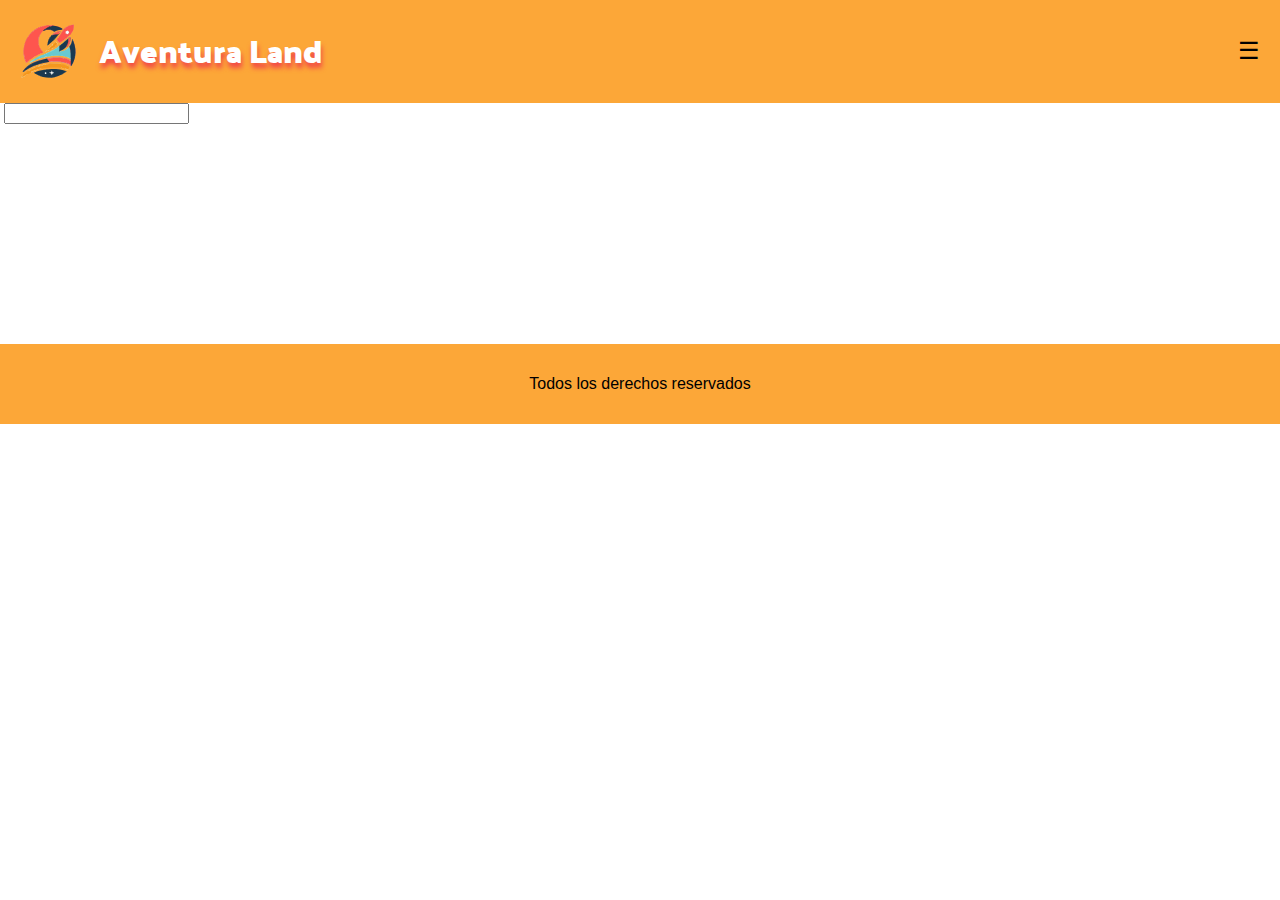
==== html/nuestrosParques.html @ cb96bb09 "first commit" ====
<!DOCTYPE html>
<html>

<head>
    <title>Aventura Land</title>
    <meta charset="utf-8">
    <link rel="stylesheet" href="../styles/general.css">
    <link rel="stylesheet" href="../styles/styleNuesParques.css">

    <link rel="stylesheet" href="../styles/hamburger.css">
</head>

<body>
    <div class="container">
        <header>
            <div class="logo">
                <img src="../img/logo1.svg">
                <h1>Aventura Land</h1>
            </div>
            <div class="hamburger-menu">
                <div class="hamburger" id="hamburger-icon">&#9776;</div>
                <nav>
                    <ul>
                        <li><a href="../index.html">Inicio</a></li>
                        <li><a href="./ventaEntradas.html">Compra tus entradas</a></li>
                    </ul>
                </nav>
            </div>
        </header>
        <main>
            <div class="lookPark">
                <div class="search">
                    <img>
                    <input type="text">
                </div>
                <div class="map"></div>
            </div>
            <div class="parksCollection">
                <div class="park">
                    <img src="">
                    <div class="desc">
                        <h3></h3>
                    </div>
                </div>
                <div class="park">
                    <img src="">
                    <div class="desc">
                        <h3></h3>
                    </div>
                </div>
                <div class="park">
                    <img src="">
                    <div class="desc">
                        <h3></h3>
                    </div>
                </div>
                <div class="park">
                    <img src="">
                    <div class="desc">
                        <h3></h3>
                    </div>
                </div>
                <div class="park">
                    <img src="">
                    <div class="desc">
                        <h3></h3>
                    </div>
                </div>
                <div class="park">
                    <img src="">
                    <div class="desc">
                        <h3></h3>
                    </div>
                </div>
            </div>
        </main>
        <footer>
            <p>Todos los derechos reservados</p>
        </footer>
    </div>
    <script>
        // Hace visible el menu de navegación cuando se pulsa el icon de menu
        document.getElementById('hamburger-icon').addEventListener('click', function () {
            let nav = document.querySelector('nav');
            // Alternar entre 'flex' y 'none' según la propiedad actual de visualización
            nav.style.display = nav.style.display === 'none' || nav.style.display === '' ? 'flex' : 'none';
        });
    </script>
</body>

</html>
---- styles/general.css ----
@import url('https://fonts.googleapis.com/css2?family=Palanquin+Dark&display=swap');

body {
    margin: 0;
    padding: 0;
    font-family: Arial, Helvetica, sans-serif;
    box-sizing: border-box;
    -webkit-box-sizing: border-box;
}


header {
    grid-area: header;
    display: flex;
    flex-direction: row;
    align-items: center;
    justify-content: space-between;
    background-color: #FCA738;
}

.logo {
    display: flex;
    align-items: center;
}

.logo h1{
    font-family: 'Palanquin Dark', sans-serif;
    color: white;
    text-shadow: 1px 5px 5px #F24747;
}

.logo img {
    width: 8%;
    float: left;
}

footer {
    grid-area: footer;
    background-color: #FCA738;
    padding: 15px;
    display: flex;
    flex-direction: row;
    flex-wrap: wrap;
    align-items: center;
    justify-content: center;
}
---- styles/hamburger.css ----
/* Add styles for the hamburger menu */
.hamburger-menu {
    display: flex;
    align-items: center;
}

.hamburger {
    cursor: pointer;
    font-size: 1.5em;
    margin-right: 20px;
}

nav {
    display: none;
    position: absolute;
    top: 60px;
    /* Adjust the top position as needed */
    right: 10px;
    background-color: #F24747;
    border-radius: 5px;
    box-shadow: 0 0 10px rgba(0, 0, 0, 0.1);
    z-index: 1;
}

nav ul {
    display: flex;
    list-style: none;
    padding: 20px;
    /* Add padding around the list */
    margin: 0;
    flex-direction: column;
}

nav ul li {
    margin-bottom: 10px;
}

nav ul li a {
    padding: 10px;
    color: black;
    text-decoration: none;
    display: block;
    /* Display links as blocks to occupy full width */
}

nav a:hover {
    color: #62A6E8;
    text-decoration: underline;
}
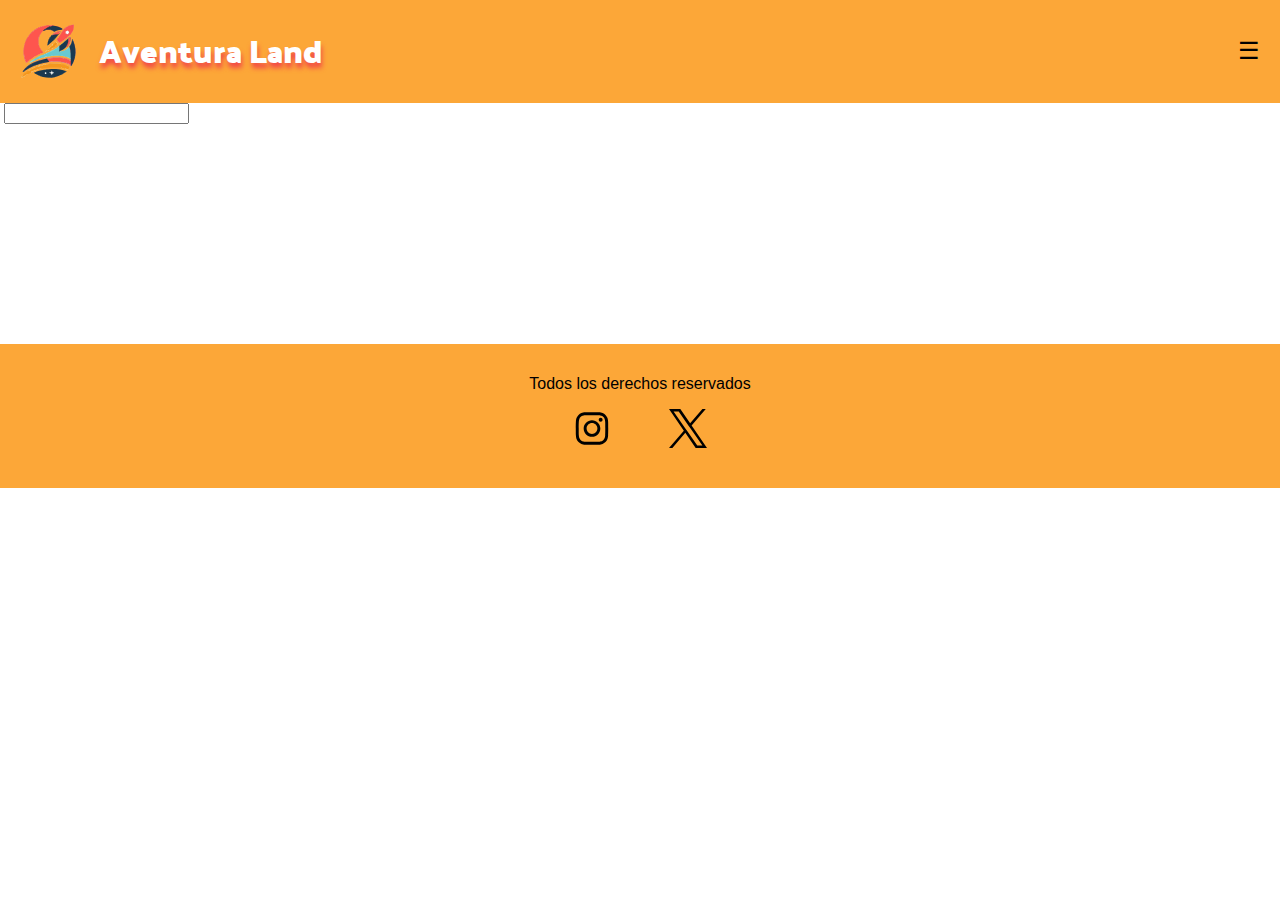
==== commit 293083a9: "muchos cambios. lol" ====
--- a/html/nuestrosParques.html
+++ b/html/nuestrosParques.html
@@ -76,6 +76,12 @@
         </main>
         <footer>
             <p>Todos los derechos reservados</p>
+            <div class="redes">
+                <div class="iconos">
+                    <img class="insta" src="../img/iconos/5335781_camera_instagram_social media_instagram logo_icon.svg">
+                    <img class="x" src="../img/iconos/11244080_x_twitter_elon musk_twitter new logo_icon.svg">
+                </div>
+            </div>
         </footer>
     </div>
     <script>
--- a/styles/general.css
+++ b/styles/general.css
@@ -43,4 +43,32 @@
     flex-wrap: wrap;
     align-items: center;
     justify-content: center;
+}
+
+.redes{
+    margin-left: 40%;
+    margin-right: 40%;
+}
+
+.iconos{
+    display: flex;
+    justify-content: center;
+    justify-content: space-evenly;
+}
+
+.redes img{
+    width: 15%;
+    margin-bottom: 10%;
+}
+
+.insta:hover{
+    background-color: #E1306C;
+    border-radius: 15%;
+    padding: 5%;
+}
+
+.x:hover{
+    background-color: white;
+    border-radius: 15%;
+    padding: 5%;
 }--- a/styles/hamburger.css
+++ b/styles/hamburger.css
@@ -16,8 +16,8 @@
     top: 60px;
     /* Adjust the top position as needed */
     right: 10px;
-    background-color: #F24747;
-    border-radius: 5px;
+    background-color: #62A6E8;
+    border-radius: 10px;
     box-shadow: 0 0 10px rgba(0, 0, 0, 0.1);
     z-index: 1;
 }
@@ -26,9 +26,10 @@
     display: flex;
     list-style: none;
     padding: 20px;
-    /* Add padding around the list */
     margin: 0;
     flex-direction: column;
+    border: thick solid #F24747;
+    border-radius: 10px;
 }
 
 nav ul li {
@@ -44,6 +45,6 @@
 }
 
 nav a:hover {
-    color: #62A6E8;
+    color: #F24747;
     text-decoration: underline;
 }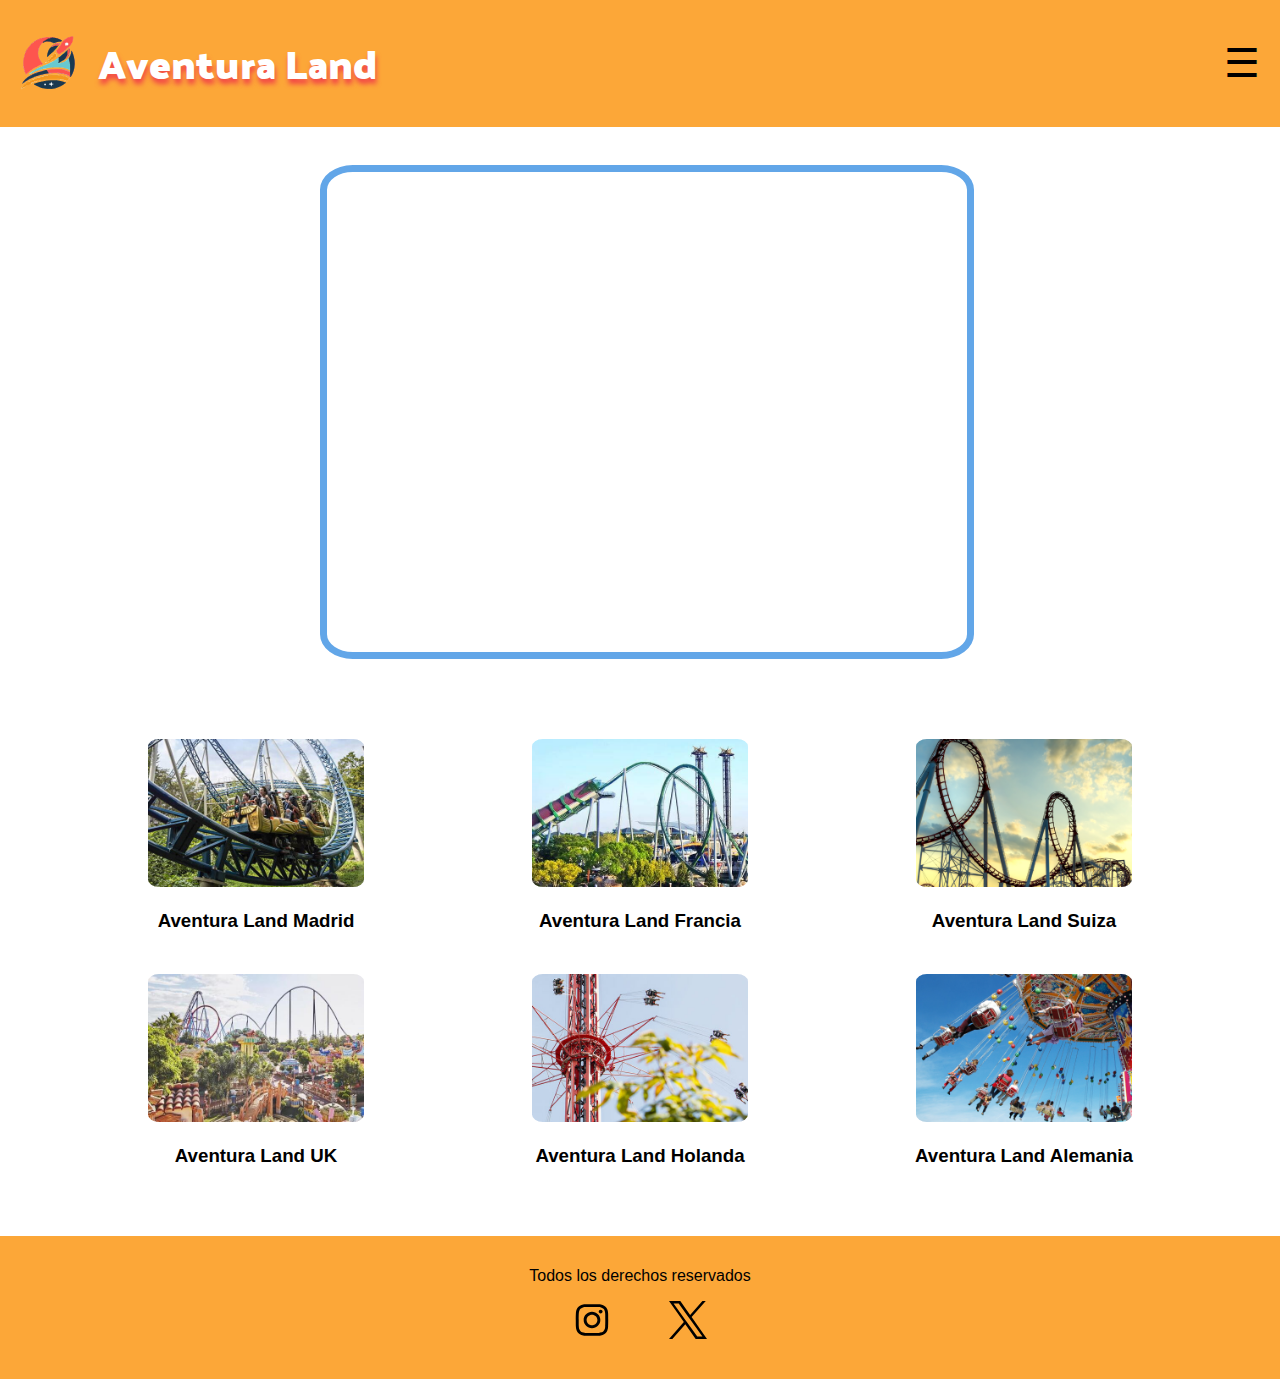
==== commit ca638e86: "1trimestre terminado" ====
--- a/html/nuestrosParques.html
+++ b/html/nuestrosParques.html
@@ -1,20 +1,24 @@
 <!DOCTYPE html>
-<html>
+<html lang="es">
 
 <head>
     <title>Aventura Land</title>
     <meta charset="utf-8">
     <link rel="stylesheet" href="../styles/general.css">
     <link rel="stylesheet" href="../styles/styleNuesParques.css">
-
     <link rel="stylesheet" href="../styles/hamburger.css">
+   <!-- hamburger icon -->
+   <link rel="stylesheet" href="https://cdnjs.cloudflare.com/ajax/libs/font-awesome/6.0.0-beta3/css/all.min.css">
+   <meta name="viewport" content="width=device-width, initial-scale=1.0">
+   <meta name="keywords" content="atracciones, parques de atracciones, parques temáticos">
+   <meta name="description" content="Explora la magia de Aventura Land, donde la diversión cobra vida en nuestros parques temáticos.">
 </head>
 
 <body>
     <div class="container">
         <header>
             <div class="logo">
-                <img src="../img/logo1.svg">
+                <img src="../img/logo1.svg" alt="logo">
                 <h1>Aventura Land</h1>
             </div>
             <div class="hamburger-menu">
@@ -28,48 +32,50 @@
             </div>
         </header>
         <main>
-            <div class="lookPark">
-                <div class="search">
-                    <img>
-                    <input type="text">
-                </div>
-                <div class="map"></div>
+            <div class="map">
+                <iframe
+                    src="https://www.google.com/maps/d/embed?mid=14VZdqJAiJAIP874kT0XBGpwG-zTn81s&ehbc=2E312F&noprof=1"
+                    width="640" height="480"></iframe>
             </div>
             <div class="parksCollection">
-                <div class="park">
-                    <img src="">
-                    <div class="desc">
-                        <h3></h3>
+                <div class="row1">
+                    <div class="park">
+                        <img src="../img/parks/ALmadrid.jpg" alt="parqueMadrid">
+                        <div class="desc">
+                            <h3>Aventura Land Madrid</h3>
+                        </div>
+                    </div>
+                    <div class="park">
+                        <img src="../img/parks/ALfrancia.jpeg" alt="parqueFrancia">
+                        <div class="desc">
+                            <h3>Aventura Land Francia</h3>
+                        </div>
+                    </div>
+                    <div class="park">
+                        <img src="../img/parks/ALsuiza.png" alt="parqueSuiza">
+                        <div class="desc">
+                            <h3>Aventura Land Suiza</h3>
+                        </div>
                     </div>
                 </div>
-                <div class="park">
-                    <img src="">
-                    <div class="desc">
-                        <h3></h3>
+                <div class="row2">
+                    <div class="park">
+                        <img src="../img/parks/ALuk.jpeg" alt="parqueUk">
+                        <div class="desc">
+                            <h3>Aventura Land UK</h3>
+                        </div>
                     </div>
-                </div>
-                <div class="park">
-                    <img src="">
-                    <div class="desc">
-                        <h3></h3>
+                    <div class="park">
+                        <img src="../img/parks/ALholanda.jpg" alt="parqueHolanda">
+                        <div class="desc">
+                            <h3>Aventura Land Holanda</h3>
+                        </div>
                     </div>
-                </div>
-                <div class="park">
-                    <img src="">
-                    <div class="desc">
-                        <h3></h3>
-                    </div>
-                </div>
-                <div class="park">
-                    <img src="">
-                    <div class="desc">
-                        <h3></h3>
-                    </div>
-                </div>
-                <div class="park">
-                    <img src="">
-                    <div class="desc">
-                        <h3></h3>
+                    <div class="park">
+                        <img src="../img/parks/ALalemania.jpeg" alt="parqueAlemania">
+                        <div class="desc">
+                            <h3>Aventura Land Alemania</h3>
+                        </div>
                     </div>
                 </div>
             </div>
@@ -78,8 +84,8 @@
             <p>Todos los derechos reservados</p>
             <div class="redes">
                 <div class="iconos">
-                    <img class="insta" src="../img/iconos/5335781_camera_instagram_social media_instagram logo_icon.svg">
-                    <img class="x" src="../img/iconos/11244080_x_twitter_elon musk_twitter new logo_icon.svg">
+                    <img class="insta" src="../img/iconos/5335781_camera_instagram_social_media_instagram_logo_icon.svg" alt="instaIcon">
+                    <img class="x" src="../img/iconos/11244080_x_twitter_elon_musk_twitter_new_logo_icon.svg" alt="xIcon">
                 </div>
             </div>
         </footer>
--- a/styles/general.css
+++ b/styles/general.css
@@ -27,6 +27,7 @@
     font-family: 'Palanquin Dark', sans-serif;
     color: white;
     text-shadow: 1px 5px 5px #F24747;
+    font-size: 40px;
 }
 
 .logo img {
@@ -68,7 +69,15 @@
 }
 
 .x:hover{
-    background-color: white;
+    background-color: #ffffff;
     border-radius: 15%;
     padding: 5%;
+}
+
+input:checked {
+    border: 1px solid #62A6E8;
+}
+
+.decor {
+    font-weight: bold;
 }--- a/styles/styleNuesParques.css
+++ b/styles/styleNuesParques.css
@@ -0,0 +1,113 @@
+.container {
+    display: grid;
+    grid-template-rows: auto auto auto;
+    grid-template-columns: auto auto auto;
+    grid-template-areas:
+        "header header header"
+        "main main main"
+        "footer footer footer";
+}
+
+main {
+    grid-area: main;
+    display: grid;
+    grid-template-rows: auto auto;
+    grid-template-columns: auto;
+    grid-template-areas:
+        "map"
+        "parksCollection";
+}
+
+.map {
+    margin-left: 25%;
+    margin-right: 25%;
+    margin-top: 3%;
+}
+
+iframe{
+    border: 7px solid #62A6E8;
+    border-radius: 5%;
+}
+
+iframe {
+    width: 100%;
+}
+
+.parksCollection {
+    grid-area: parksCollection;
+    margin-left: 5%;
+    margin-right: 5%;
+    margin-top: 5%;
+    margin-bottom: 3%;
+    display: grid;
+    grid-template-rows: auto auto;
+    grid-template-columns: auto auto auto;
+    grid-template-areas:
+        "row1 row1 row1"
+        "row2 row2 row2";
+}
+
+.row1 {
+    grid-area: row1;
+    display: flex;
+    flex-direction: row;
+}
+
+.row2 {
+    grid-area: row2;
+    display: flex;
+    flex-direction: row;
+}
+
+.park {
+    width: 60%;
+    margin: 1%;
+}
+
+.park img {
+    width: 60%;
+    align-self: center;
+    margin-left: 20%;
+    margin-right: 25%;
+    border-radius: 5%;
+}
+
+.park img:hover {
+    border: 5px solid #F24747;
+    border-radius: 5%;
+}
+
+.desc {
+    text-align: center;
+}
+
+@media screen and (max-width: 800px){
+
+    .map{
+        margin-left: 15%;
+        margin-right: 15%;
+    }
+
+    .parksCollection{
+        display: flex;
+        flex-direction: row;
+        flex-wrap: wrap;
+    }
+
+    .row1 {
+        grid-area: row1;
+        display: flex;
+        flex-direction: row;
+        justify-content: space-around;
+        flex-wrap: wrap;
+    }
+    
+    .row2 {
+        grid-area: row2;
+        display: flex;
+        flex-direction: row;
+        justify-content: space-evenly;
+        flex-wrap: wrap;
+    }
+    
+}--- a/styles/hamburger.css
+++ b/styles/hamburger.css
@@ -6,7 +6,7 @@
 
 .hamburger {
     cursor: pointer;
-    font-size: 1.5em;
+    font-size: 2.5em;
     margin-right: 20px;
 }
 
@@ -16,7 +16,7 @@
     top: 60px;
     /* Adjust the top position as needed */
     right: 10px;
-    background-color: #62A6E8;
+    background-color: #9dc1e5;
     border-radius: 10px;
     box-shadow: 0 0 10px rgba(0, 0, 0, 0.1);
     z-index: 1;
@@ -45,6 +45,5 @@
 }
 
 nav a:hover {
-    color: #F24747;
     text-decoration: underline;
 }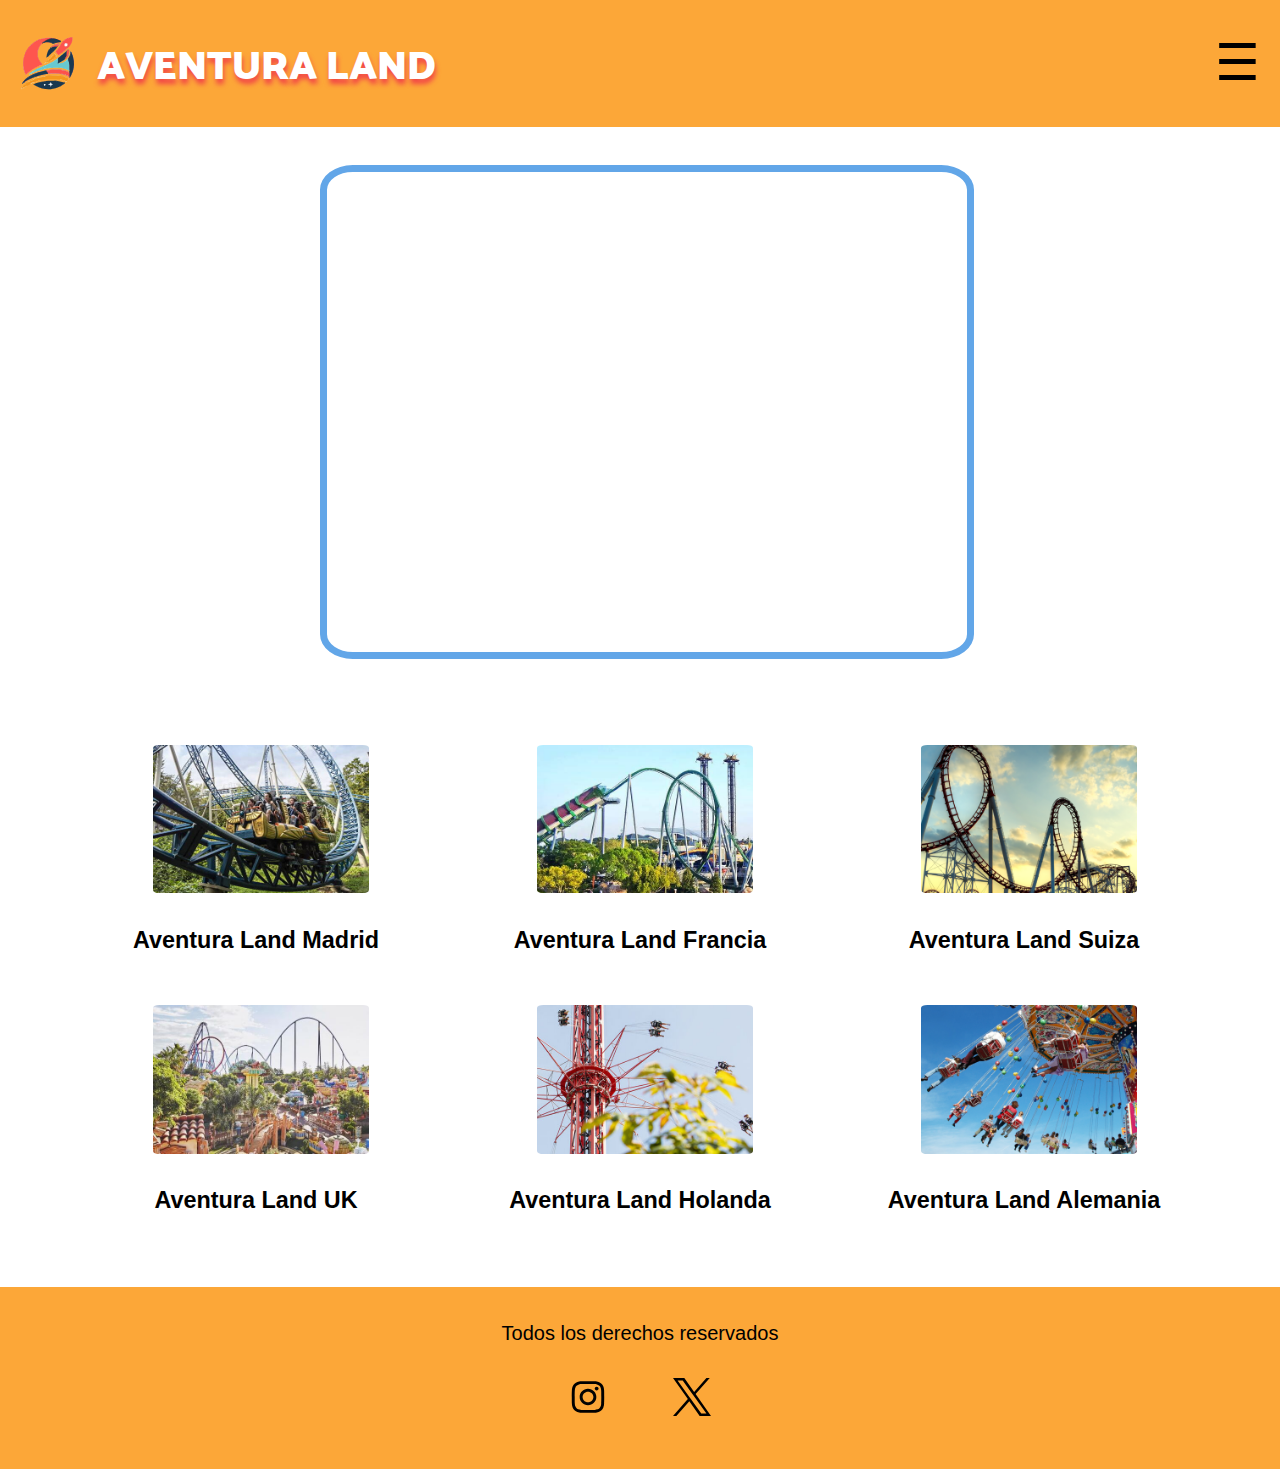
==== commit d2c9708d: "detalles" ====
--- a/html/nuestrosParques.html
+++ b/html/nuestrosParques.html
@@ -19,14 +19,14 @@
         <header>
             <div class="logo">
                 <img src="../img/logo1.svg" alt="logo">
-                <h1>Aventura Land</h1>
+                <h1>AVENTURA LAND</h1>
             </div>
             <div class="hamburger-menu">
                 <div class="hamburger" id="hamburger-icon">&#9776;</div>
                 <nav>
                     <ul>
                         <li><a href="../index.html">Inicio</a></li>
-                        <li><a href="./ventaEntradas.html">Compra tus entradas</a></li>
+                        <li><a href="../html/ventaEntradas.html">Compra tus entradas</a></li>
                     </ul>
                 </nav>
             </div>
--- a/styles/general.css
+++ b/styles/general.css
@@ -4,6 +4,7 @@
     margin: 0;
     padding: 0;
     font-family: Arial, Helvetica, sans-serif;
+    font-size: 20px;
     box-sizing: border-box;
     -webkit-box-sizing: border-box;
 }
@@ -60,18 +61,18 @@
 .redes img{
     width: 15%;
     margin-bottom: 10%;
+    padding: 5%;
 }
 
 .insta:hover{
     background-color: #E1306C;
     border-radius: 15%;
-    padding: 5%;
+    
 }
 
 .x:hover{
     background-color: #ffffff;
     border-radius: 15%;
-    padding: 5%;
 }
 
 input:checked {
--- a/styles/styleNuesParques.css
+++ b/styles/styleNuesParques.css
@@ -70,10 +70,11 @@
     margin-left: 20%;
     margin-right: 25%;
     border-radius: 5%;
+    padding: 5px;
 }
 
 .park img:hover {
-    border: 5px solid #F24747;
+    background-color: #F24747;
     border-radius: 5%;
 }
 
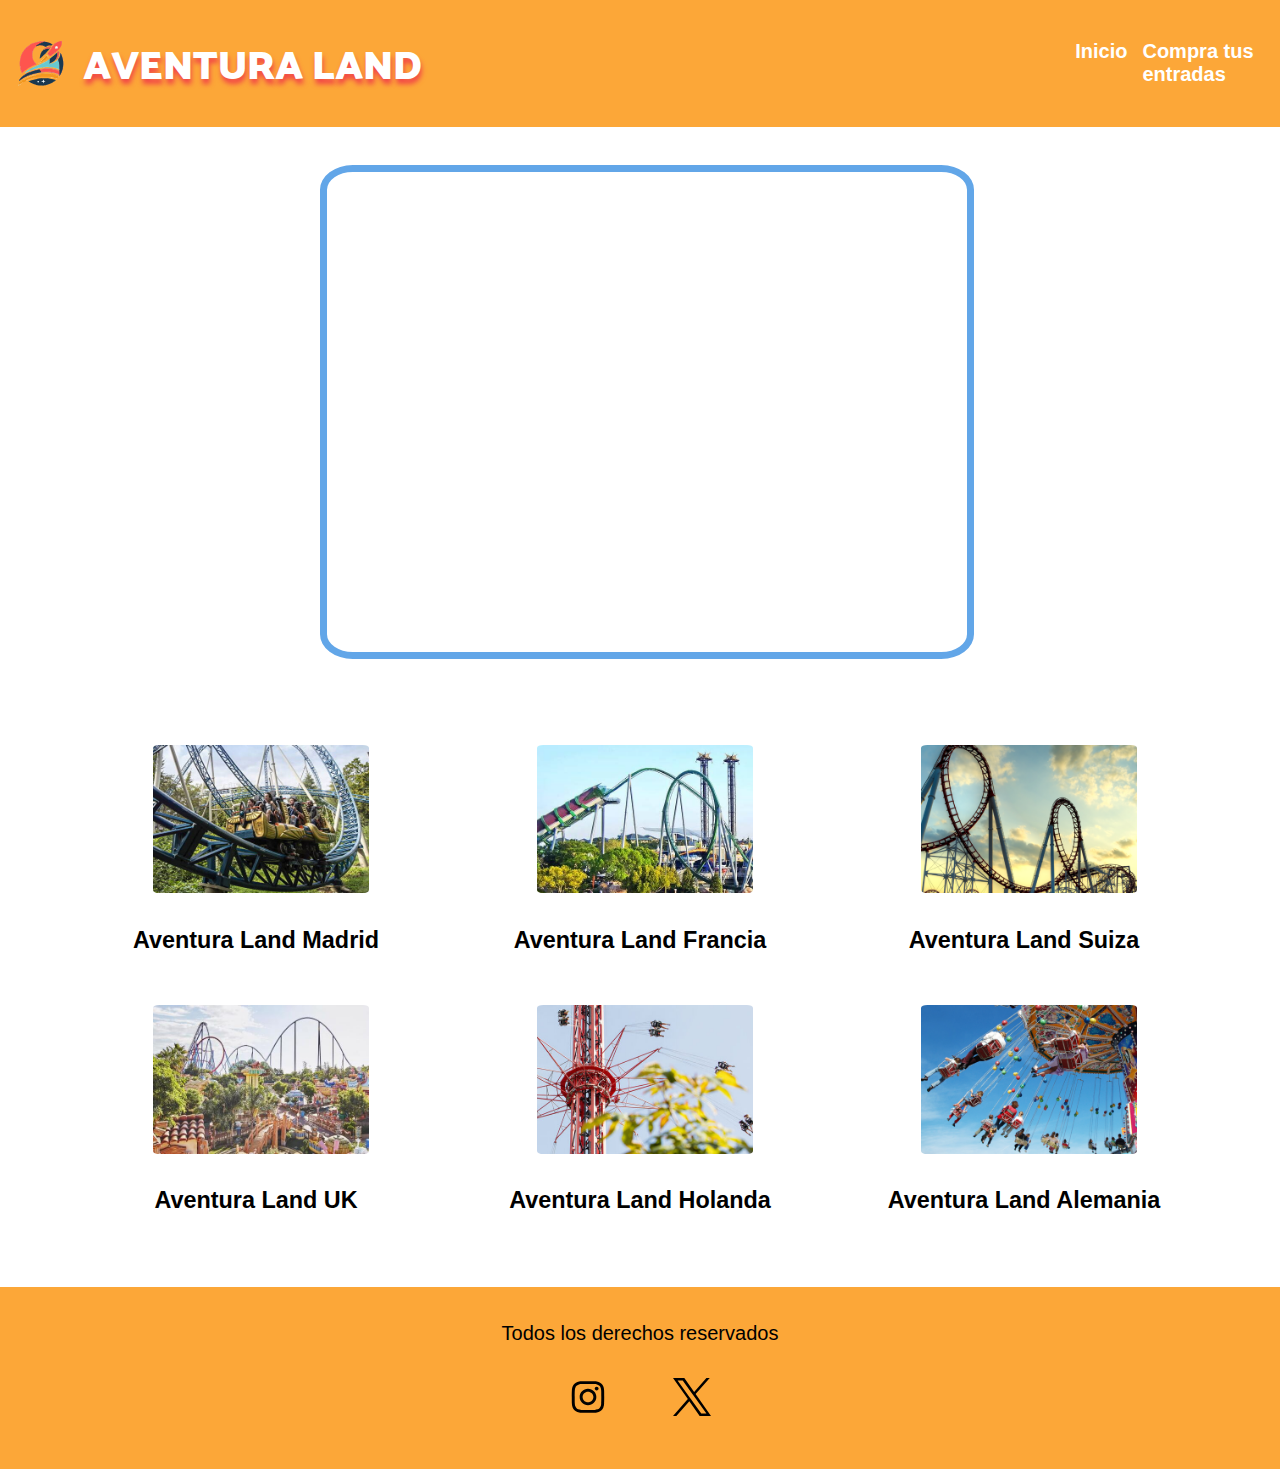
==== commit 78f903a7: "animaciones hechas" ====
--- a/html/nuestrosParques.html
+++ b/html/nuestrosParques.html
@@ -21,15 +21,12 @@
                 <img src="../img/logo1.svg" alt="logo">
                 <h1>AVENTURA LAND</h1>
             </div>
-            <div class="hamburger-menu">
-                <div class="hamburger" id="hamburger-icon">&#9776;</div>
-                <nav>
-                    <ul>
-                        <li><a href="../index.html">Inicio</a></li>
-                        <li><a href="../html/ventaEntradas.html">Compra tus entradas</a></li>
-                    </ul>
-                </nav>
-            </div>
+            <nav>
+                <ul>
+                    <li><a href="../index.html">Inicio</a></li>
+                    <li><a href="../html/ventaEntradas.html">Compra tus entradas</a></li>
+                </ul>
+            </nav>
         </header>
         <main>
             <div class="map">
--- a/styles/general.css
+++ b/styles/general.css
@@ -8,7 +8,6 @@
     box-sizing: border-box;
     -webkit-box-sizing: border-box;
 }
-
 
 header {
     grid-area: header;
@@ -34,6 +33,28 @@
 .logo img {
     width: 8%;
     float: left;
+}
+
+header nav ul {
+    display:flex;
+    flex-direction: row;
+    justify-content: flex-start;
+}
+
+header nav ul li {
+    display: inline-block;
+    margin-right: 15px;
+}
+
+header nav ul li a {
+    text-decoration: none;
+    color: white;
+    font-weight: bold;
+}
+
+header nav ul li:hover {
+    color: white;
+    text-shadow: 1px 5px 5px #F24747;
 }
 
 footer {
--- a/styles/styleNuesParques.css
+++ b/styles/styleNuesParques.css
@@ -73,6 +73,20 @@
     padding: 5px;
 }
 
+.park:hover{
+    animation: 0.5s click 1;
+}
+
+@keyframes click {
+    25%, 75% {
+        transform: scale(0.9);
+    }
+
+    50%{
+        transform: scale(1.1);
+    }
+}
+
 .park img:hover {
     background-color: #F24747;
     border-radius: 5%;
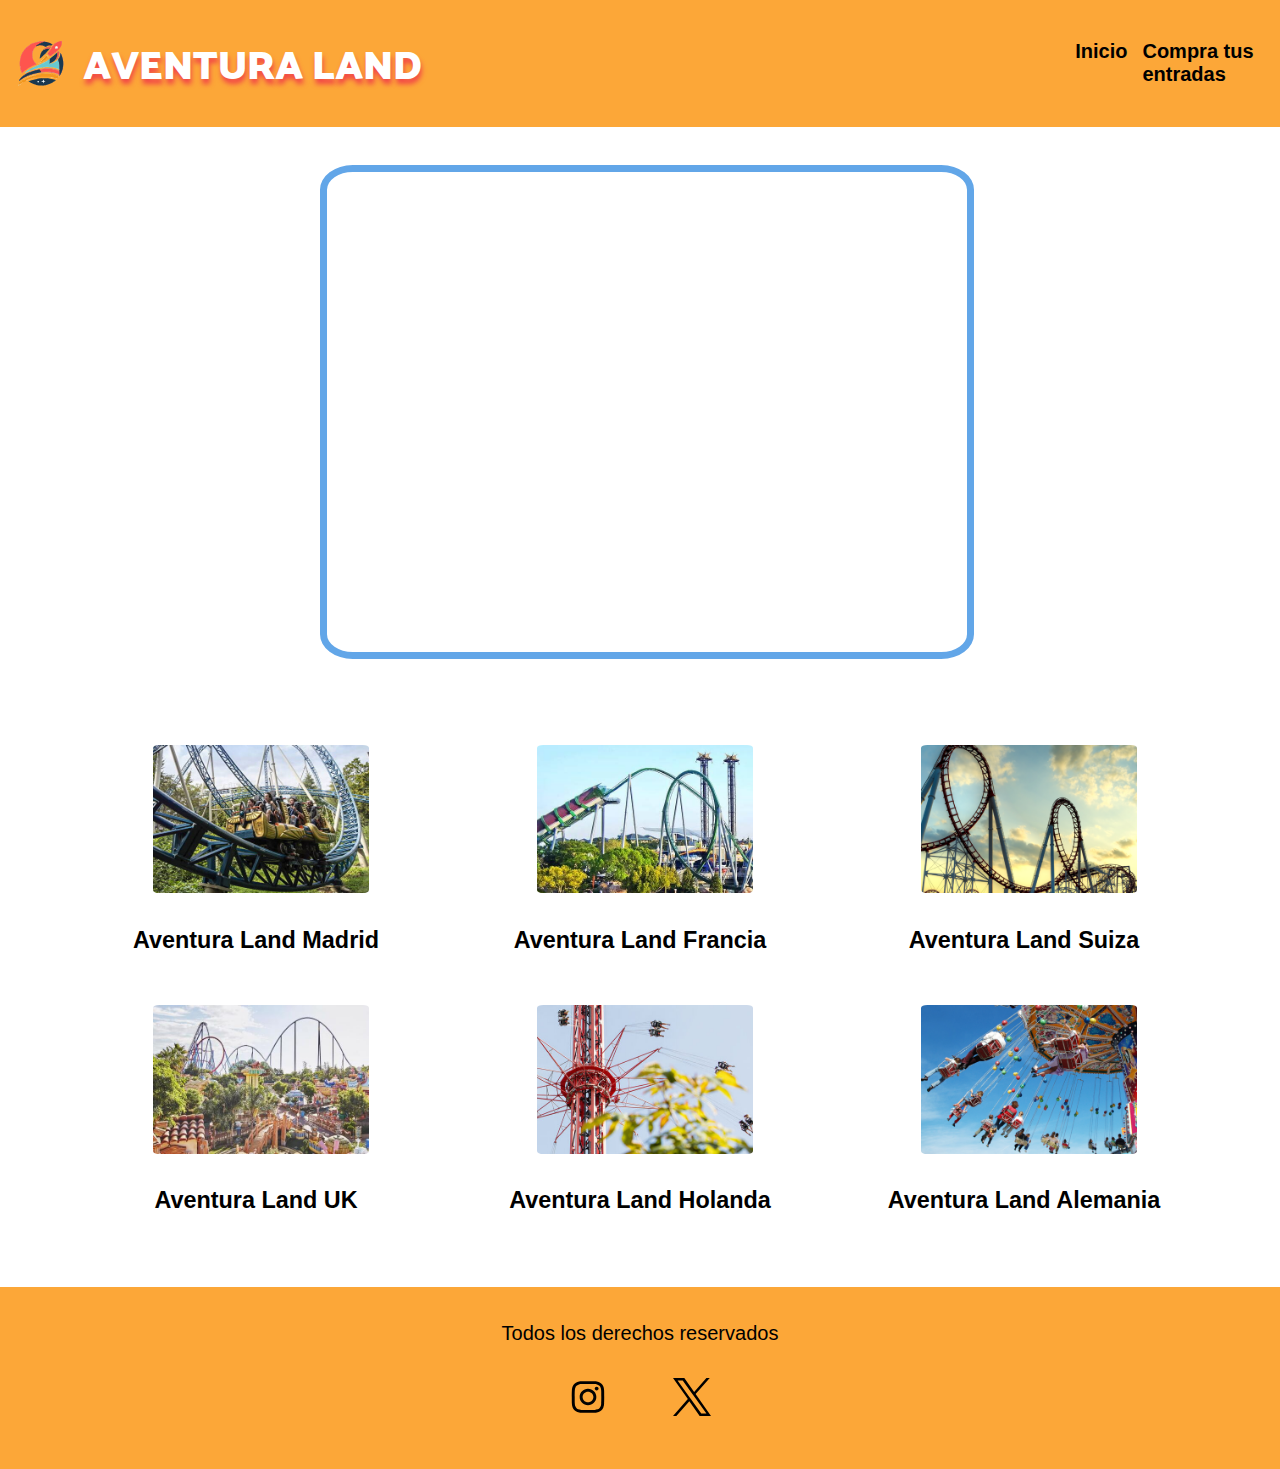
==== commit 760c1d54: "audio y accesiilidad" ====
--- a/html/nuestrosParques.html
+++ b/html/nuestrosParques.html
@@ -18,7 +18,7 @@
     <div class="container">
         <header>
             <div class="logo">
-                <img src="../img/logo1.svg" alt="logo">
+                <img src="../img/logo1.svg" alt="logo de aventura land">
                 <h1>AVENTURA LAND</h1>
             </div>
             <nav>
@@ -37,19 +37,19 @@
             <div class="parksCollection">
                 <div class="row1">
                     <div class="park">
-                        <img src="../img/parks/ALmadrid.jpg" alt="parqueMadrid">
+                        <img src="../img/parks/ALmadrid.jpg" alt="parque en Madrid">
                         <div class="desc">
                             <h3>Aventura Land Madrid</h3>
                         </div>
                     </div>
                     <div class="park">
-                        <img src="../img/parks/ALfrancia.jpeg" alt="parqueFrancia">
+                        <img src="../img/parks/ALfrancia.jpeg" alt="parque en Francia">
                         <div class="desc">
                             <h3>Aventura Land Francia</h3>
                         </div>
                     </div>
                     <div class="park">
-                        <img src="../img/parks/ALsuiza.png" alt="parqueSuiza">
+                        <img src="../img/parks/ALsuiza.png" alt="parque en Suiza">
                         <div class="desc">
                             <h3>Aventura Land Suiza</h3>
                         </div>
@@ -57,19 +57,19 @@
                 </div>
                 <div class="row2">
                     <div class="park">
-                        <img src="../img/parks/ALuk.jpeg" alt="parqueUk">
+                        <img src="../img/parks/ALuk.jpeg" alt="parque en UK">
                         <div class="desc">
                             <h3>Aventura Land UK</h3>
                         </div>
                     </div>
                     <div class="park">
-                        <img src="../img/parks/ALholanda.jpg" alt="parqueHolanda">
+                        <img src="../img/parks/ALholanda.jpg" alt="parque en Holanda">
                         <div class="desc">
                             <h3>Aventura Land Holanda</h3>
                         </div>
                     </div>
                     <div class="park">
-                        <img src="../img/parks/ALalemania.jpeg" alt="parqueAlemania">
+                        <img src="../img/parks/ALalemania.jpeg" alt="parque en Alemania">
                         <div class="desc">
                             <h3>Aventura Land Alemania</h3>
                         </div>
@@ -81,8 +81,8 @@
             <p>Todos los derechos reservados</p>
             <div class="redes">
                 <div class="iconos">
-                    <img class="insta" src="../img/iconos/5335781_camera_instagram_social_media_instagram_logo_icon.svg" alt="instaIcon">
-                    <img class="x" src="../img/iconos/11244080_x_twitter_elon_musk_twitter_new_logo_icon.svg" alt="xIcon">
+                    <img class="insta" src="../img/iconos/5335781_camera_instagram_social_media_instagram_logo_icon.svg" alt="siguenos in Instagram">
+                    <img class="x" src="../img/iconos/11244080_x_twitter_elon_musk_twitter_new_logo_icon.svg" alt="siguenos in X">
                 </div>
             </div>
         </footer>
--- a/styles/general.css
+++ b/styles/general.css
@@ -33,6 +33,7 @@
 .logo img {
     width: 8%;
     float: left;
+    z-index: 1;
 }
 
 header nav ul {
@@ -48,12 +49,11 @@
 
 header nav ul li a {
     text-decoration: none;
-    color: white;
+    color: black;
     font-weight: bold;
 }
 
 header nav ul li:hover {
-    color: white;
     text-shadow: 1px 5px 5px #F24747;
 }
 
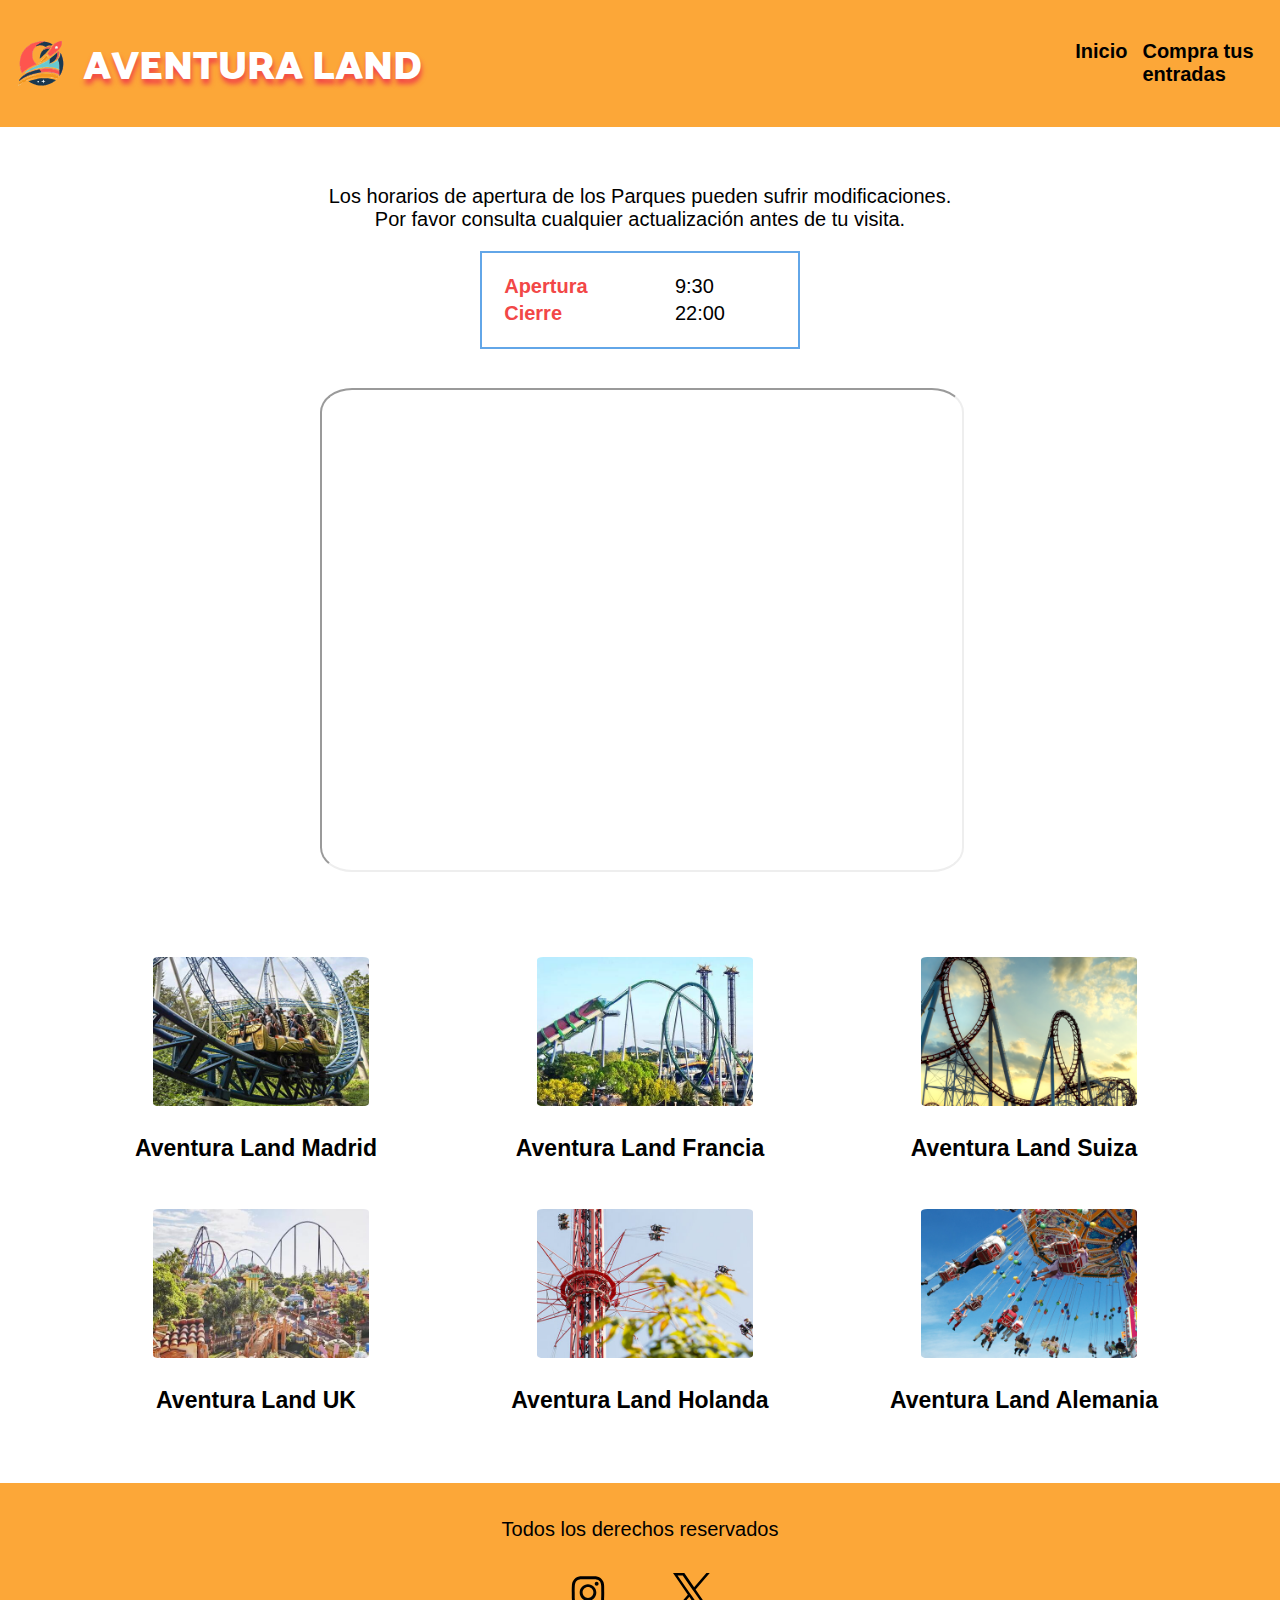
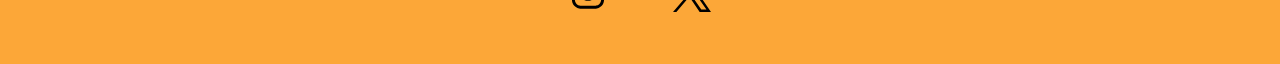
==== commit c1159abe: "terminado" ====
--- a/html/nuestrosParques.html
+++ b/html/nuestrosParques.html
@@ -6,9 +6,7 @@
     <meta charset="utf-8">
     <link rel="stylesheet" href="../styles/general.css">
     <link rel="stylesheet" href="../styles/styleNuesParques.css">
-    <link rel="stylesheet" href="../styles/hamburger.css">
-   <!-- hamburger icon -->
-   <link rel="stylesheet" href="https://cdnjs.cloudflare.com/ajax/libs/font-awesome/6.0.0-beta3/css/all.min.css">
+
    <meta name="viewport" content="width=device-width, initial-scale=1.0">
    <meta name="keywords" content="atracciones, parques de atracciones, parques temáticos">
    <meta name="description" content="Explora la magia de Aventura Land, donde la diversión cobra vida en nuestros parques temáticos.">
@@ -29,8 +27,25 @@
             </nav>
         </header>
         <main>
+            <div class="horario">
+                <p class="aviso">Los horarios de apertura de los Parques pueden sufrir modificaciones. 
+                    Por favor consulta cualquier actualización antes de tu visita.
+                </p>
+                <div class="time">
+                    <table>
+                        <tr>
+                            <th scope="row">Apertura</th>
+                            <td>9:30</td>
+                        </tr>
+                        <tr>
+                            <th scope="row">Cierre</th>
+                            <td>22:00</td>
+                        </tr>                    
+                    </table>
+                </div>
+            </div>
             <div class="map">
-                <iframe
+                <iframe title="Mapa de los parques"
                     src="https://www.google.com/maps/d/embed?mid=14VZdqJAiJAIP874kT0XBGpwG-zTn81s&ehbc=2E312F&noprof=1"
                     width="640" height="480"></iframe>
             </div>
@@ -39,19 +54,19 @@
                     <div class="park">
                         <img src="../img/parks/ALmadrid.jpg" alt="parque en Madrid">
                         <div class="desc">
-                            <h3>Aventura Land Madrid</h3>
+                            <h2>Aventura Land Madrid</h2>
                         </div>
                     </div>
                     <div class="park">
                         <img src="../img/parks/ALfrancia.jpeg" alt="parque en Francia">
                         <div class="desc">
-                            <h3>Aventura Land Francia</h3>
+                            <h2>Aventura Land Francia</h2>
                         </div>
                     </div>
                     <div class="park">
                         <img src="../img/parks/ALsuiza.png" alt="parque en Suiza">
                         <div class="desc">
-                            <h3>Aventura Land Suiza</h3>
+                            <h2>Aventura Land Suiza</h2>
                         </div>
                     </div>
                 </div>
@@ -59,19 +74,19 @@
                     <div class="park">
                         <img src="../img/parks/ALuk.jpeg" alt="parque en UK">
                         <div class="desc">
-                            <h3>Aventura Land UK</h3>
+                            <h2>Aventura Land UK</h2>
                         </div>
                     </div>
                     <div class="park">
                         <img src="../img/parks/ALholanda.jpg" alt="parque en Holanda">
                         <div class="desc">
-                            <h3>Aventura Land Holanda</h3>
+                            <h2>Aventura Land Holanda</h2>
                         </div>
                     </div>
                     <div class="park">
                         <img src="../img/parks/ALalemania.jpeg" alt="parque en Alemania">
                         <div class="desc">
-                            <h3>Aventura Land Alemania</h3>
+                            <h2>Aventura Land Alemania</h2>
                         </div>
                     </div>
                 </div>
--- a/styles/styleNuesParques.css
+++ b/styles/styleNuesParques.css
@@ -14,18 +14,49 @@
     grid-template-rows: auto auto;
     grid-template-columns: auto;
     grid-template-areas:
+        "horario"
         "map"
         "parksCollection";
 }
 
+.horario{
+    grid-area: horario;
+    margin-left: 25%;
+    margin-right: 25%;
+    margin-top: 3%;
+}
+
+.horario .aviso{
+    text-align: center;
+}
+
+.time {
+    grid-area: prices;
+    display: flex;
+    justify-content: center;
+}
+
+.horario table {
+    border: 2px solid #62A6E8;
+    width: 80%;
+    margin-left: 25%;
+    margin-right: 25%;
+    text-align: left;
+    padding: 3%;
+}
+
+th{
+    color: #F24747;
+}
+
 .map {
+    grid-area: map;
     margin-left: 25%;
     margin-right: 25%;
     margin-top: 3%;
 }
 
 iframe{
-    border: 7px solid #62A6E8;
     border-radius: 5%;
 }
 
@@ -71,6 +102,10 @@
     margin-right: 25%;
     border-radius: 5%;
     padding: 5px;
+}
+
+.park h2{
+    font-size: 23px;
 }
 
 .park:hover{
